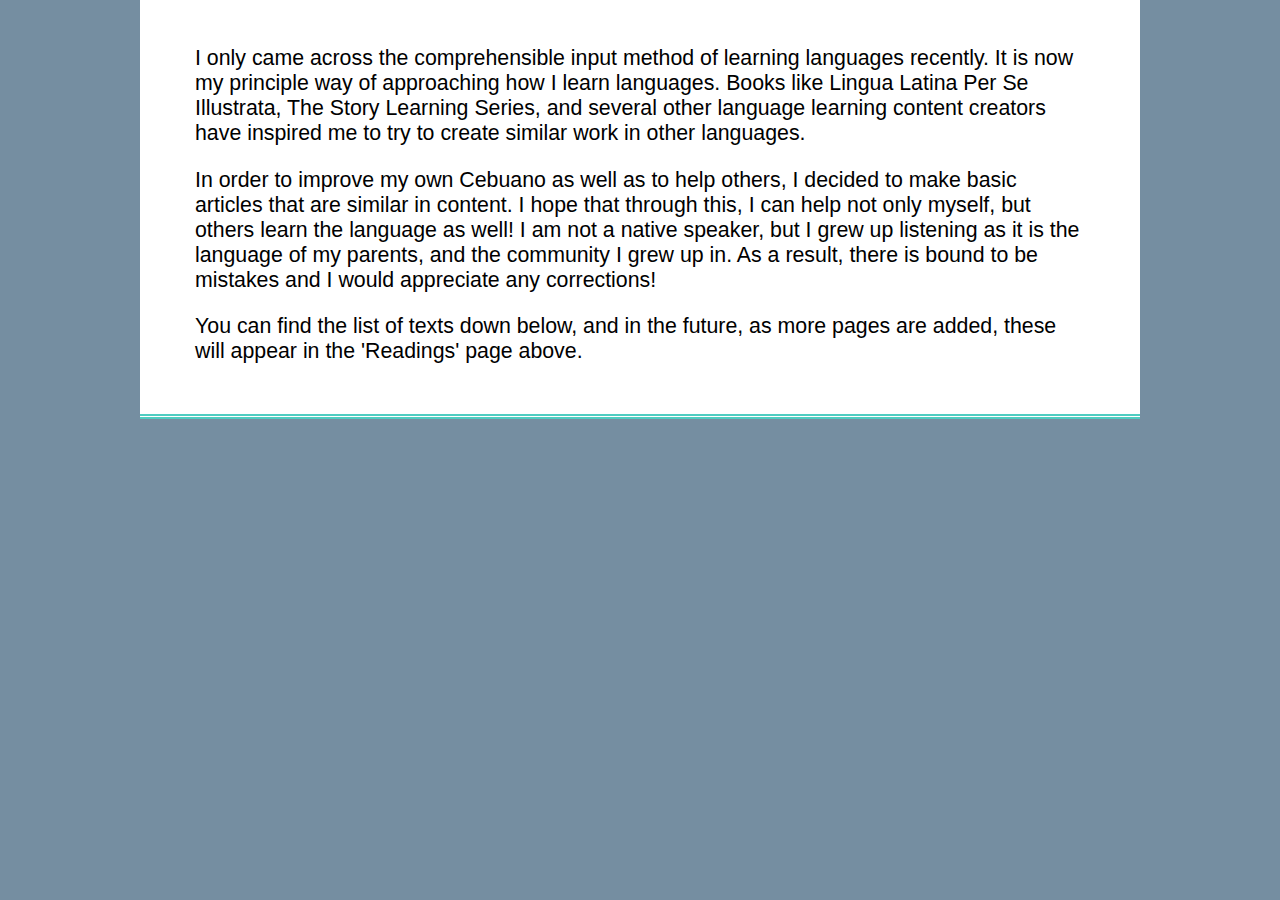
==== about.html @ f6dcabe6 "significant changes" ====
<!DOCTYPE html>
<html lang="en">
<head>
    <meta charset="UTF-8">
    <meta http-equiv="X-UA-Compatible" content="IE=edge">
    <meta name="viewport" content="width=device-width, initial-scale=1.0">
    <title>About</title>
    <link href="css/ceb_content.css" type="text/css" rel="stylesheet" />
</head>
<body>
    <section>
        <div class="content">
            <div class="single-column">
                <p>I only came across the comprehensible input method of learning languages recently. It is now my 
                    principle way of approaching how I learn languages. Books like Lingua Latina Per Se Illustrata, The Story Learning 
                    Series, and several other language learning content creators have inspired me to try to create similar work in other 
                    languages.</p>
                <p> In order to improve my own Cebuano as well as to help others, I decided to make basic articles that are similar
                    in content. I hope that through this, I can help not only myself, but others learn the language as well! I am 
                    not a native speaker, but I grew up listening as it is the language of my parents, and the community I grew
                    up in. As a result, there is bound to be mistakes and I would appreciate any corrections!
                </p>
                <p>
                    You can find the list of texts down below, and in the future, as more pages are added, these will 
                    appear in the 'Readings' page above.
                </p>
            </div>
        </div>
    </section>
</body>
</html>
---- css/ceb_content.css ----
header, footer {
    display: block;
}

body {
    font-family: sans-serif;
    color: rgb(0, 0, 0);
    background-color: rgb(117, 142, 161);
    width: 1000px;
    margin: auto;
}

#title-and-image {
    width: 960px;
    height: 300px;
    text-align: center;
    padding: 20px;
    background-image: url("../images/philippine_island_pic.png");
    filter: grayscale(0.75);
    font-size: 25px;
}

header {
    background-color: #4ecdc1;
    height: 45px;
    text-align: center;
}

section {
    background-color: #ffffff;
    text-align: center;
    border-style: double;
    border-width: 0px 0px 5px 0px;
    border-color: #4ecdc1;
}

footer{
    text-align: center;
    background-color: #ffffff;
    padding: 10px;
}

#page-title {
    /* background-color: #d9d9d9; */
    text-align: left;
    /* height: 130px; */
    padding: 5px 55px 5px 55px;
    border-style: double;
    border-width: 0px 0px 5px 0px;
    border-color: #4ecdc1;
}

.content {
    display: inline-block;
    background-color: white;
    font-size: 16pt;
    overflow: auto;
    margin: 5px 10px;
    padding: 20px;
    /* height: 500px; */
    /* border-width: 1px;
    border-style: solid;
    border-color: #000000;
    border-radius: 5px;
    width: 920px; */
    text-align: left;
}

.column1, .column2{
    width: 430px;
    height: 430px;
    margin: 15px;
    float: left;
}


.single-column{
    /* text-align: center; */
    width: 890px;
    margin: 15px;
}

.wide {
    display: inline-block;
    width: 860px;
}

nav {
    /* margin: 10px auto 10px auto; */
    padding: 10px 10px 10px 10px;
    /* background-color: #7fc4ff5e; */
}

nav h3, ul{
    display: inline;
}

nav li{
    display: inline;
    padding: 5px;
}

#references {
    display: inline-block;
    text-align: left;
    width: 960px;
    /* background-color: #ffffff; */
    margin: 5px 10px;
    padding: 0px 35px 0px;
}

#latest-texts {
    margin: 5px 20px;
    padding: 5px 35px;
    text-align: left;
}

p {
    text-align: left;
}

ul {
    list-style-position: inside;
}
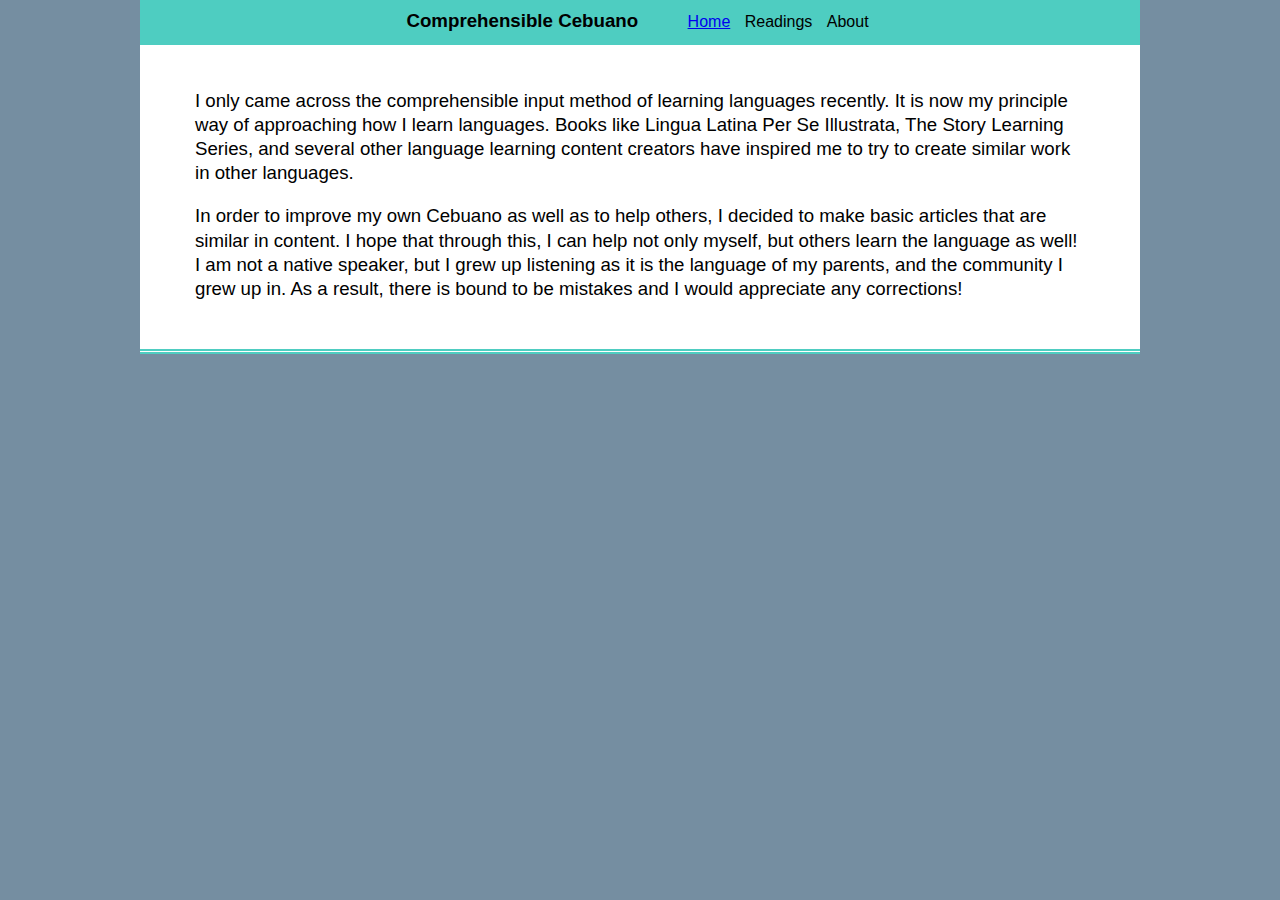
==== commit b0401894: "some more formatting changes" ====
--- a/about.html
+++ b/about.html
@@ -8,6 +8,16 @@
     <link href="css/ceb_content.css" type="text/css" rel="stylesheet" />
 </head>
 <body>
+    <header>  
+        <nav>
+            <h3>Comprehensible Cebuano</h3>
+            <ul id="nav-list">
+                <li><a href="index.html">Home</a></li>
+                <li>Readings</li>
+                <li>About</li>
+            </ul>
+        </nav>
+    </header>
     <section>
         <div class="content">
             <div class="single-column">
@@ -20,10 +30,6 @@
                     not a native speaker, but I grew up listening as it is the language of my parents, and the community I grew
                     up in. As a result, there is bound to be mistakes and I would appreciate any corrections!
                 </p>
-                <p>
-                    You can find the list of texts down below, and in the future, as more pages are added, these will 
-                    appear in the 'Readings' page above.
-                </p>
             </div>
         </div>
     </section>
--- a/css/ceb_content.css
+++ b/css/ceb_content.css
@@ -53,7 +53,7 @@
 .content {
     display: inline-block;
     background-color: white;
-    font-size: 16pt;
+    font-size: 14pt;
     overflow: auto;
     margin: 5px 10px;
     padding: 20px;
@@ -117,6 +117,7 @@
 
 p {
     text-align: left;
+    line-height: 1.3;
 }
 
 ul {
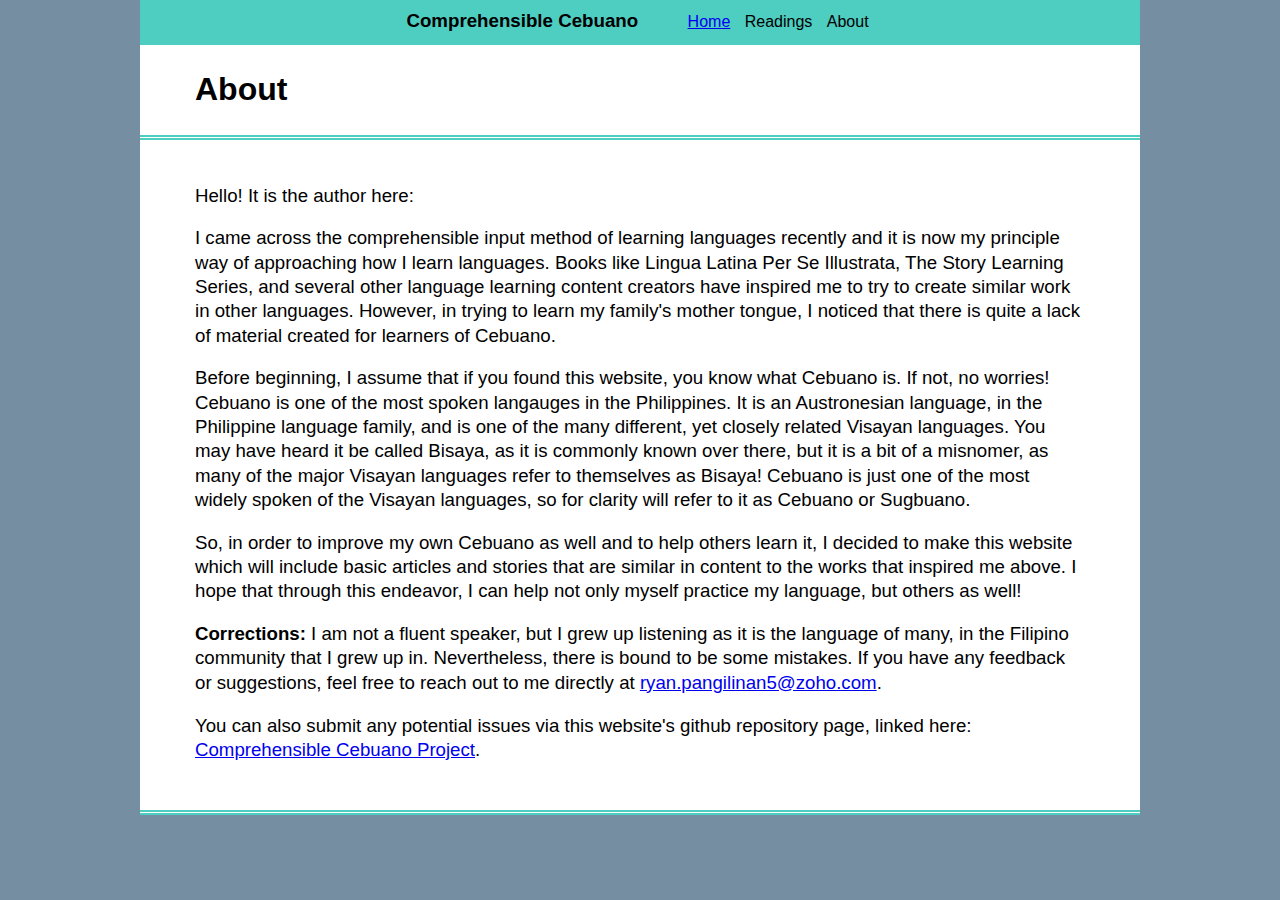
==== commit f5a76c76: "clarified a bit more on the term Bisaya" ====
--- a/about.html
+++ b/about.html
@@ -19,16 +19,45 @@
         </nav>
     </header>
     <section>
+        <div id="page-title">
+            <h1>About</h1>
+        </div>
         <div class="content">
             <div class="single-column">
-                <p>I only came across the comprehensible input method of learning languages recently. It is now my 
-                    principle way of approaching how I learn languages. Books like Lingua Latina Per Se Illustrata, The Story Learning 
-                    Series, and several other language learning content creators have inspired me to try to create similar work in other 
-                    languages.</p>
-                <p> In order to improve my own Cebuano as well as to help others, I decided to make basic articles that are similar
-                    in content. I hope that through this, I can help not only myself, but others learn the language as well! I am 
-                    not a native speaker, but I grew up listening as it is the language of my parents, and the community I grew
-                    up in. As a result, there is bound to be mistakes and I would appreciate any corrections!
+                <p> Hello! It is the author here: </p>
+                <p>
+                    I came across the comprehensible input method of learning languages
+                    recently and it is now my principle way of approaching how I learn languages. 
+                    Books like Lingua Latina Per Se Illustrata, The Story Learning Series, and 
+                    several other language learning content creators have inspired me to try to 
+                    create similar work in other languages. However, in trying to learn my family's 
+                    mother tongue, I noticed that there is quite a lack of material created for 
+                    learners of Cebuano.</p>
+                    <p>
+                    Before beginning, I assume that if you found this website, you know what Cebuano
+                    is. If not, no worries! Cebuano is one of the most spoken langauges in the
+                    Philippines. It is an Austronesian language, in the Philippine language family, 
+                    and is one of the many different, yet closely related Visayan languages. 
+                    You may have heard it be called Bisaya, as it is commonly known over there, 
+                    but it is a bit of a misnomer, as many of the major Visayan languages 
+                    refer to themselves as Bisaya! Cebuano is just one of the most widely 
+                    spoken of the Visayan languages, so for clarity will refer to it as Cebuano 
+                    or Sugbuano. 
+                    </p>
+                <p> So, in order to improve my own Cebuano as well and to help others learn it, 
+                    I decided to make this website which will include basic articles and stories
+                    that are similar in content to the works that inspired me above. 
+                    I hope that through this endeavor, I can help not only myself practice my language,
+                    but others as well!</p>
+                <p> <b>Corrections:</b> I am not a fluent speaker, but I grew up listening as it is the 
+                    language of many, in the Filipino community that I grew up in. Nevertheless, there is 
+                    bound to be some mistakes. If you have any feedback or suggestions, feel free to
+                    reach out to me directly at
+                    <a href="mailto:ryan.pangilinan5@zoho.com">ryan.pangilinan5@zoho.com</a>.</p>
+                <p>You can also submit any potential issues via this website's github repository page, linked
+                    here: 
+                    <a href="https://github.com/ErPang97/ComprehensibleCebuanoProject">
+                        Comprehensible Cebuano Project</a>.
                 </p>
             </div>
         </div>
